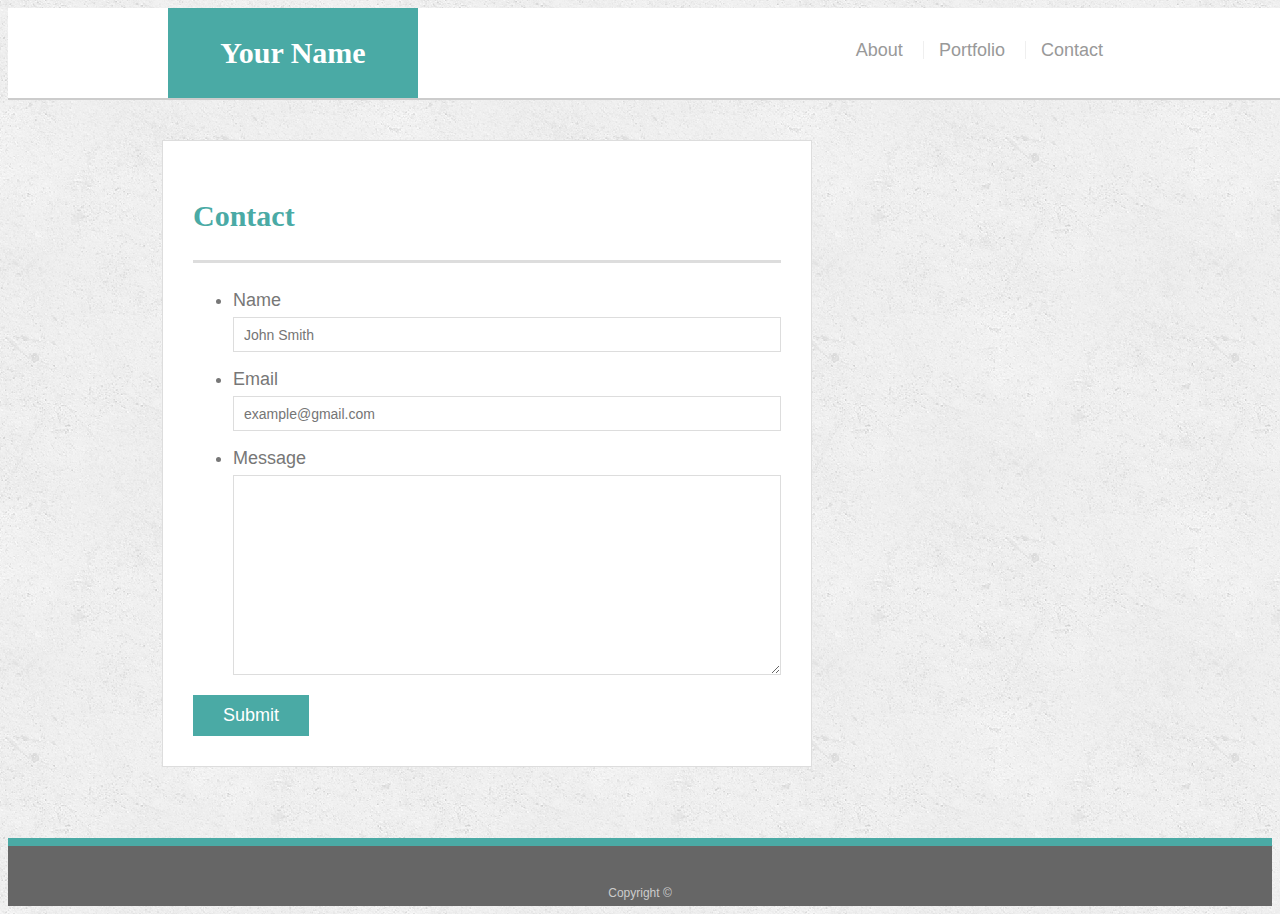
==== contact.html @ c243fb11 "updated as per instruction" ====
<!doctype html>
<html lang="en-us">

<head>
  <meta charset="UTF-8">
  <title>Contact | Your Name</title>
  <link rel="stylesheet" type="text/css" href="assets/css/style.css">
</head>

<body>

  <header id="masthead">
    <div class="container">
      <a href="index.html" id="logo">Your Name</a>
      <nav>
        <a href="index.html">About</a>
        <a href="portfolio.html">Portfolio</a>
        <a href="contact.html">Contact</a>
      </nav>
    </div>
  </header>

  <div id="main-container" class="container">
    <section class="main-section">
      <h1>Contact</h1>

      <form id="contact-form">
        <ul>
          <li>
            <label for="name">Name</label>
            <input type="text" id="name" name="name" placeholder="John Smith" required="required">
          </li>
          <li>
            <label for="email">Email</label>
            <input type="email" id="email" name="email" placeholder="example@gmail.com" required="required">
          </li>
          <li>
            <label for="message">Message</label>
            <textarea id="message" name="message" required="required"></textarea>
          </li>
        </ul>
        <input type="submit">
      </form>

    </section>

  </div>

  <footer>
    <div class="container">
      Copyright &copy; 
    </div>
  </footer>
</body>

</html>
---- assets/css/style.css ----
body {
  font-family: Arial, "Helvetica Neue", Helvetica, sans-serif;
  font-size: 18px;
  line-height: 34px;
  color: #777;
  background: url("../images/concrete_seamless.png");
}

* {
  box-sizing: border-box;
}

/* general */

.container {
  width: 100%;
  max-width: 960px;
  margin: 0 auto;
  clear: both;
}

h1,
h2,
h3,
p {
  margin-bottom: 20px;
}

p:last-child {
  margin-bottom: 0;
}

h1,
h2,
h3 {
  font-family: Georgia, Times, "Times New Roman", serif;
  font-weight: 700;
  color: #4aaaa5;
}

h1 {
  padding-bottom: 20px;
  font-size: 30px;
  line-height: 49px;
  border-bottom: 3px solid #ddd;
}

h2,
h3 {
  font-size: 22px;
}

/* header */

#masthead {
  position: fixed;
  z-index: 99;
  width: 100%;
  margin: 0 0 30px;
  overflow: auto;
  color: #fff;
  background: #fff;
  border-bottom: 2px solid #ccc;
}

#logo {
  float: left;
  width: 250px;
  height: 90px;
  font-family: Georgia, Times, "Times New Roman", serif;
  font-size: 30px;
  font-weight: 700;
  line-height: 90px;
  color: #fff;
  text-align: center;
  text-decoration: none;
  background: #4aaaa5;
}

nav {
  float: right;
  margin-top: 25px;
  margin-right: 25px;
}

nav a {
  display: inline-block;
  padding-left: 15px;
  margin-left: 15px;
  line-height: 18px;
  color: #999;
  text-decoration: none;
  border-left: 1px solid #efefef;
}

nav a:first-child {
  border-left: 0 none;
}

/* footer */

footer {
  padding: 30px 0;
  clear: both;
  font-size: 12px;
  color: #fff;
  color: #ccc;
  text-align: center;
  background: #666;
  border-top: 8px solid #4aaaa5;
  height: 50px;
}

h3, h2 {
  padding-bottom: 20px;
  margin-bottom: 15px;
  line-height: 22px;
  border-bottom: 2px solid #eee;
}

/* main */

#main-container {
  padding-top: 130px;
  min-height: calc(100vh - 70px);
}

.main-section {
  float: left;
  width: 100%;
  max-width: 960px;
  padding: 30px;
  margin: 0 0 40px;
  background: #fff;
  border: 1px solid #ddd;
}

/* portfolio page */

.work {
  position: relative;
  float: left;
  width: 274px;
  margin: 20px 0 25px;
  overflow: auto;
}

.work:nth-child(even) {
  margin-right: 40px;
}

.work img {
  width: 100%;
  border: 0 none;
  opacity: 0.8;
}

.work h3 {
  position: absolute;
  bottom: 20px;
  width: 100%;
  padding: 15px;
  margin-bottom: 0;
  font-weight: 300;
  line-height: 30px;
  color: #fff;
  text-align: center;
  background: #4aaaa5;
  border-bottom: 0;
}

.auth-image {
  float: left;
  width: 200px;
  height: auto;
  margin-top: 10px;
  margin-right: 25px;
}

/* contact page */

#contact-form ul {
  margin-bottom: 20px;
}

#contact-form li {
  margin-bottom: 10px;
}

label,
input[type=text],
input[type=email],
textarea {
  display: block;
  width: 100%;
}

input[type=text],
input[type=email],
textarea {
  height: 35px;
  padding: 0 10px;
  font-size: 14px;
  border: 1px solid #ddd;
}

textarea {
  height: 200px;
}

input[type=submit] {
  padding: 10px 30px;
  font-size: 18px;
  color: #fff;
  cursor: pointer;
  background: #4aaaa5;
  border: 0 none;
}

@media screen and (max-width: 1400px) {

  /* The wrapper's width will be 600px */
  .main-section {
    width: 650px;
    margin : 2px;
  }
}

@media screen and (max-width: 980px) {

  /* The wrapper's width will be 600px */
  .main-section {
    width: 650px;
    margin : 2px;
  }
}
@media screen and (max-width: 768px) {

  /* The wrapper's width will be 600px */
  .main-section {
    width: 720px;
  }

}
@media screen and (max-width: 640px) {

  /* The wrapper's width will be 600px */
  .main-section {
    width: 380px;
    padding-left: 10px;
    }
    

  .main-section img, .main-section p  
  {
   width: 270px;
   
  }
}
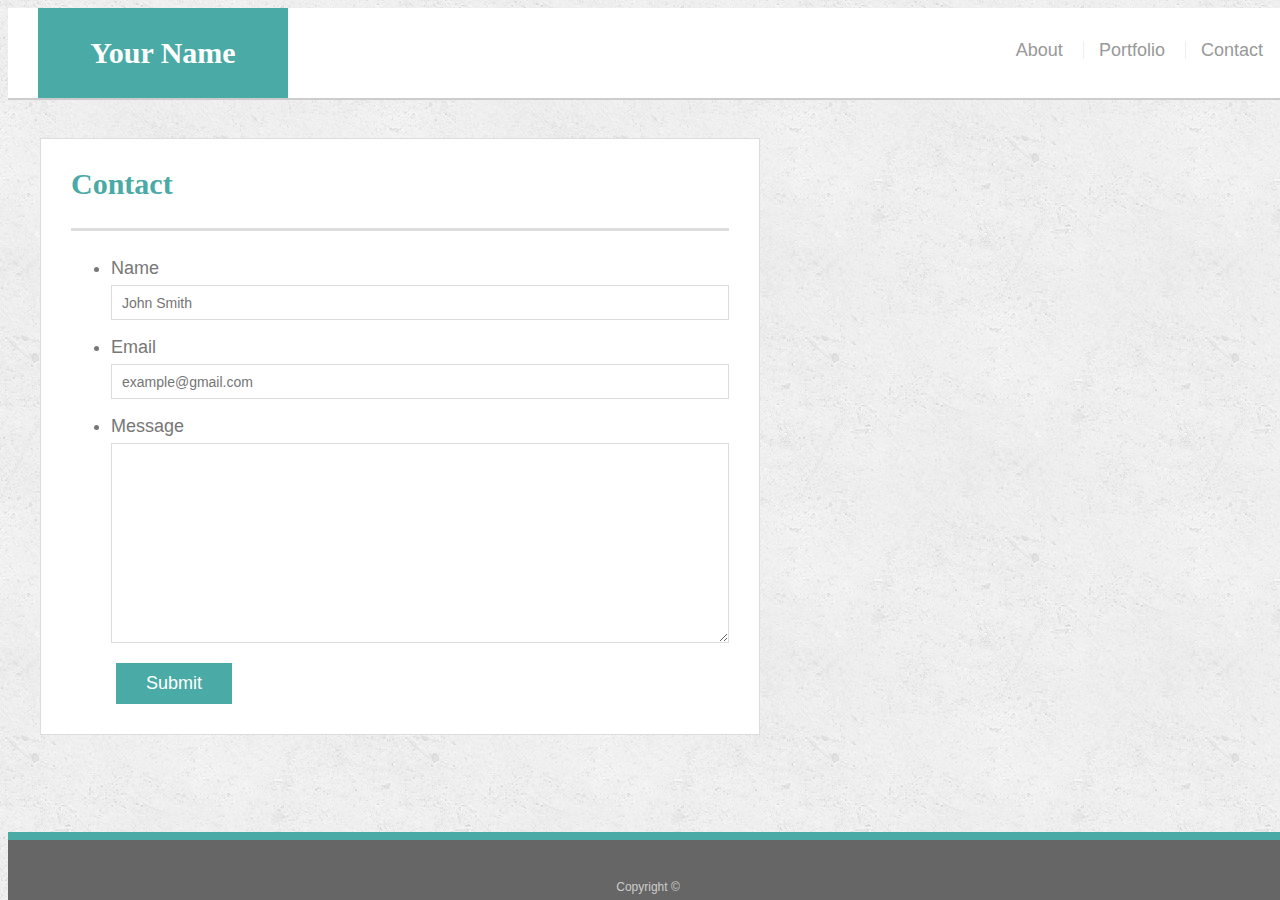
==== commit 8a9f8019: "updated little bit more" ====
--- a/contact.html
+++ b/contact.html
@@ -10,9 +10,9 @@
 <body>
 
   <header id="masthead">
-    <div class="container">
+    <div class="container headContainer">
       <a href="index.html" id="logo">Your Name</a>
-      <nav>
+      <nav id="navLinks">
         <a href="index.html">About</a>
         <a href="portfolio.html">Portfolio</a>
         <a href="contact.html">Contact</a>
--- a/assets/css/style.css
+++ b/assets/css/style.css
@@ -13,7 +13,7 @@
 /* general */
 
 .container {
-  width: 100%;
+  /* width: 100%; */
   max-width: 960px;
   margin: 0 auto;
   clear: both;
@@ -109,6 +109,9 @@
   background: #666;
   border-top: 8px solid #4aaaa5;
   height: 50px;
+  position: fixed;
+  bottom:0%;
+  width: 100%;
 }
 
 h3, h2 {
@@ -215,45 +218,109 @@
   cursor: pointer;
   background: #4aaaa5;
   border: 0 none;
-}
-
+  margin-left: 45px;
+}
+ 
 @media screen and (max-width: 1400px) {
 
-  /* The wrapper's width will be 600px */
-  .main-section {
-    width: 650px;
-    margin : 2px;
-  }
-}
-
-@media screen and (max-width: 980px) {
-
-  /* The wrapper's width will be 600px */
-  .main-section {
-    width: 650px;
-    margin : 2px;
-  }
-}
-@media screen and (max-width: 768px) {
-
-  /* The wrapper's width will be 600px */
+  .container
+{
+  max-width: 1300px;
+}
   .main-section {
     width: 720px;
-  }
-
+    margin-left : 2px;
+    padding-top : 0px;
+  }
+  #main-container   
+  {
+    margin-left: 30px;
+    margin-right: 30px;
+    padding-right:20px;
+  }
+  .headContainer
+  {
+    margin-left: 30px;
+  }
+ }
+
+@media screen and (max-width: 980px) {
+
+  .container
+{
+  max-width: 1300px;
+}
+  .main-section {
+    width: 720px;
+    margin-left : 2px;
+    padding-top : 0px;
+  }
+  #main-container   
+  {
+    margin-left: 30px;
+    margin-right: 30px;
+    padding-right:20px;
+  }
+  .headContainer
+  {
+    margin-left: 30px;
+  }
+
+} 
+@media screen and (max-width: 768px) {
+
+  .auth-image{
+    width: 50%
+    /* width: 100%; */
+  }
+  .main-section   
+  {
+    width: 700px;
+  }
+  .headContainer
+  {
+    margin-left: 30px;
+  }
+  #main-container   
+  {
+  margin-bottom: 200px;
+  }
 }
 @media screen and (max-width: 640px) {
-
-  /* The wrapper's width will be 600px */
-  .main-section {
-    width: 380px;
-    padding-left: 10px;
-    }
-    
-
-  .main-section img, .main-section p  
-  {
-   width: 270px;
-   
-  }
+body, .headContainer 
+{
+  margin:0px;
+  padding: 0px;
+}
+#logo
+{
+  width: 100%;
+}
+#navLinks
+{
+  width: 100%;
+  padding: 0px 0px 20px 0px;
+  text-align: center;
+}
+.work
+{
+  width:500px;
+}
+.main-section
+{
+  width: 560px;
+  margin-top: 70px;
+  padding-right: 10px;
+  margin-right: 30px;
+}
+.main-section img{
+ 
+  width: 100%
+}
+#main-container   
+{
+  margin-bottom: 30px;
+  margin-bottom: 600px;
+}
+
 }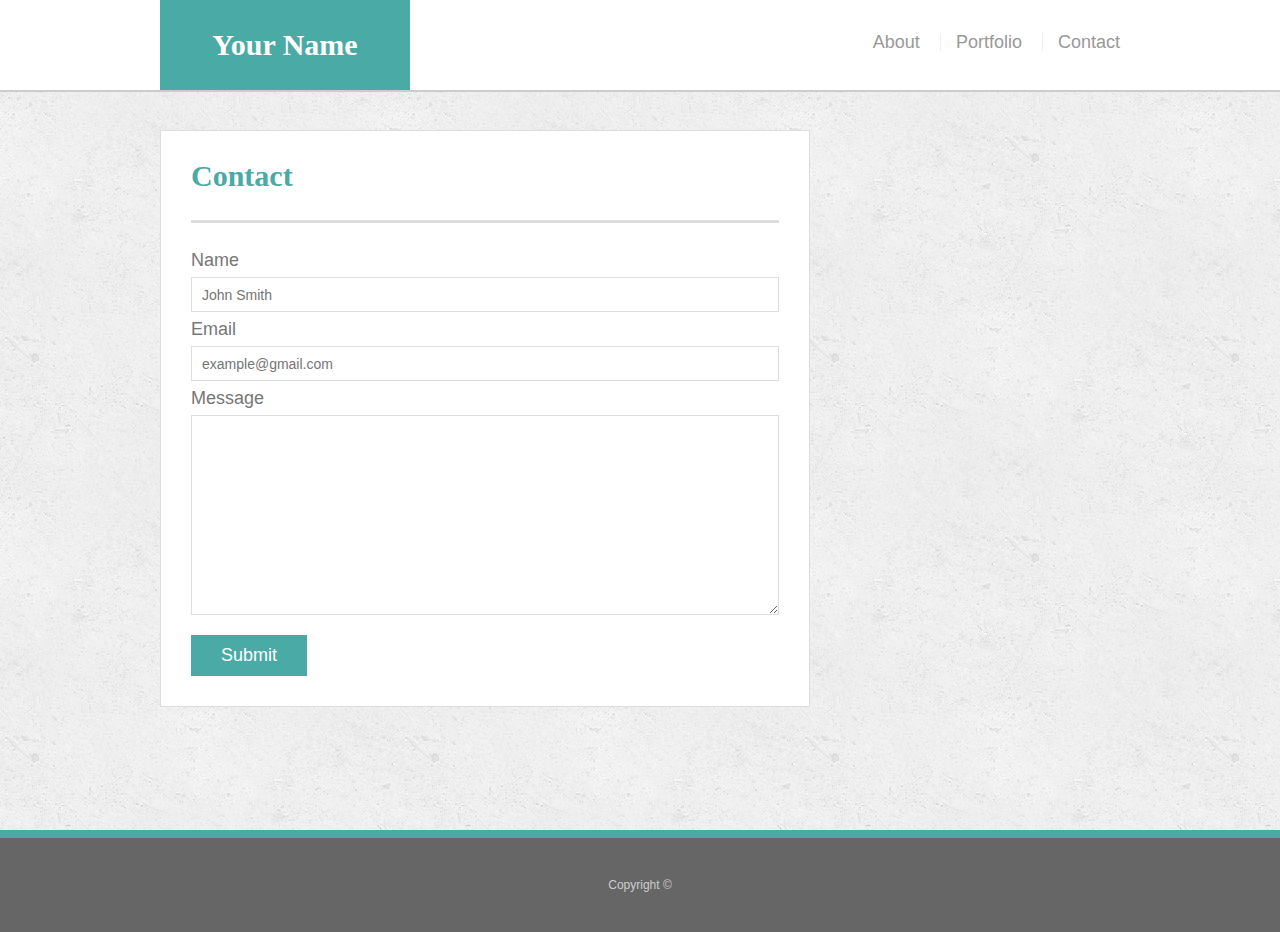
==== commit 6fc14f5c: "updated" ====
--- a/contact.html
+++ b/contact.html
@@ -4,6 +4,7 @@
 <head>
   <meta charset="UTF-8">
   <title>Contact | Your Name</title>
+  <meta name="viewport" content="width=device-width, initial-scale=1">
   <link rel="stylesheet" type="text/css" href="assets/css/style.css">
 </head>
 
@@ -25,20 +26,14 @@
       <h1>Contact</h1>
 
       <form id="contact-form">
-        <ul>
-          <li>
             <label for="name">Name</label>
             <input type="text" id="name" name="name" placeholder="John Smith" required="required">
-          </li>
-          <li>
             <label for="email">Email</label>
             <input type="email" id="email" name="email" placeholder="example@gmail.com" required="required">
-          </li>
-          <li>
             <label for="message">Message</label>
             <textarea id="message" name="message" required="required"></textarea>
-          </li>
-        </ul>
+          
+
         <input type="submit">
       </form>
 
--- a/assets/css/style.css
+++ b/assets/css/style.css
@@ -4,6 +4,7 @@
   line-height: 34px;
   color: #777;
   background: url("../images/concrete_seamless.png");
+  margin :0px;
 }
 
 * {
@@ -13,7 +14,7 @@
 /* general */
 
 .container {
-  /* width: 100%; */
+  width: 100%;
   max-width: 960px;
   margin: 0 auto;
   clear: both;
@@ -80,7 +81,6 @@
 nav {
   float: right;
   margin-top: 25px;
-  margin-right: 25px;
 }
 
 nav a {
@@ -108,10 +108,7 @@
   text-align: center;
   background: #666;
   border-top: 8px solid #4aaaa5;
-  height: 50px;
-  position: fixed;
-  bottom:0%;
-  width: 100%;
+  /* height: 50px; */
 }
 
 h3, h2 {
@@ -131,8 +128,9 @@
 .main-section {
   float: left;
   width: 100%;
-  max-width: 960px;
+  max-width: 650px;
   padding: 30px;
+  padding-top:0px;
   margin: 0 0 40px;
   background: #fff;
   border: 1px solid #ddd;
@@ -218,109 +216,39 @@
   cursor: pointer;
   background: #4aaaa5;
   border: 0 none;
-  margin-left: 45px;
-}
- 
-@media screen and (max-width: 1400px) {
-
+  margin-top: 20px;
+}
+
+@media screen and (max-width: 980px) {
   .container
-{
-  max-width: 1300px;
-}
-  .main-section {
-    width: 720px;
-    margin-left : 2px;
-    padding-top : 0px;
-  }
-  #main-container   
-  {
-    margin-left: 30px;
-    margin-right: 30px;
-    padding-right:20px;
-  }
-  .headContainer
-  {
-    margin-left: 30px;
-  }
- }
-
-@media screen and (max-width: 980px) {
-
-  .container
-{
-  max-width: 1300px;
-}
-  .main-section {
-    width: 720px;
-    margin-left : 2px;
-    padding-top : 0px;
-  }
-  #main-container   
-  {
-    margin-left: 30px;
-    margin-right: 30px;
-    padding-right:20px;
-  }
-  .headContainer
-  {
-    margin-left: 30px;
-  }
-
+  {
+    margin : auto;
+  } 
 } 
 @media screen and (max-width: 768px) {
-
-  .auth-image{
-    width: 50%
-    /* width: 100%; */
-  }
-  .main-section   
-  {
-    width: 700px;
-  }
-  .headContainer
-  {
-    margin-left: 30px;
-  }
-  #main-container   
-  {
-  margin-bottom: 200px;
-  }
-}
-@media screen and (max-width: 640px) {
-body, .headContainer 
-{
-  margin:0px;
-  padding: 0px;
-}
-#logo
-{
-  width: 100%;
-}
-#navLinks
-{
-  width: 100%;
-  padding: 0px 0px 20px 0px;
-  text-align: center;
-}
-.work
-{
-  width:500px;
-}
-.main-section
-{
-  width: 560px;
-  margin-top: 70px;
-  padding-right: 10px;
-  margin-right: 30px;
-}
-.main-section img{
- 
-  width: 100%
-}
-#main-container   
-{
-  margin-bottom: 30px;
-  margin-bottom: 600px;
-}
-
+  .main-section {
+    max-width: 100%;
+  }
+  .auth-image, 
+  {
+    width: 50%;
+    }
+  .work 
+  {
+    width: 45%;
+  }
+ } 
+ @media only screen and (max-width: 640px){
+  .auth-image, .work 
+  {
+   width: 100%
+   }
+   .main-section {
+    margin-top: 50px;
+  }
+  #navLinks, #logo
+  {
+    width: 100%;
+    text-align: center;
+  }
 }